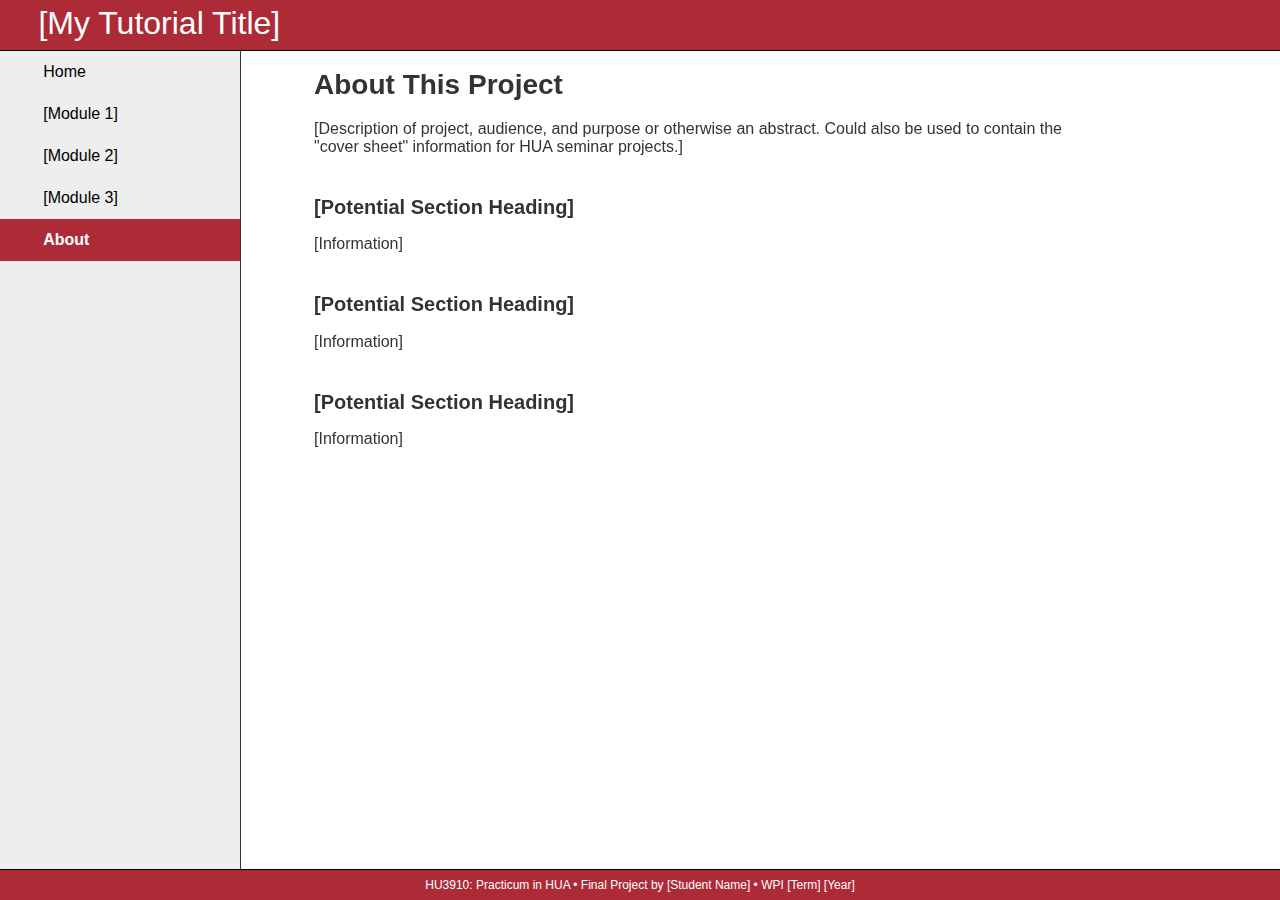
==== about.html @ 52cce441 "Initial commit" ====
<!DOCTYPE html>
<html lang="en">

<head>
    <meta charset="utf-8">
    <title>[My Tutorial Title]</title>
    <link href="css/styles.css" rel="stylesheet" type="text/css">
</head>

<body>
    <header>[My Tutorial Title]</header>
	
    <nav>
        <a href="index.html">Home</a>
        <a href="module_01.html">[Module 1]</a>
        <a href="module_02.html">[Module 2]</a>
        <a href="module_03.html">[Module 3]</a>
        <a href="about.html" class="selected">About</a>
    </nav>

    <section class="main">
        <h1>About This Project</h1>
        <p>[Description of project, audience, and purpose or otherwise an abstract. Could also be used to contain the "cover sheet" information for HUA seminar projects.]</p>
        <h2>[Potential Section Heading]</h2>
        <p>[Information]</p>
        <h2>[Potential Section Heading]</h2>
        <p>[Information]</p>
        <h2>[Potential Section Heading]</h2>
        <p>[Information]</p>
    </section>
    
    <footer>
        <p>HU3910: Practicum in HUA &bull; Final Project by [Student Name] &bull; WPI [Term] [Year]</p>
    </footer>
</body>

</html>
---- css/styles.css ----
html {
	height: 100%;
	width: 100%;
}

body {
	padding: 0px;
	margin: 0px;
	color:#333;
	font-family: Calibri, Verdana, Arial, "Lucida Sans", Helvetica, sans-serif;
}

h1 {
	font-size: 28px; 
}
h2 {
    font-size: 20px;
	margin-top: 40px;
}

header {
	background: #AC2B37; 
	width: 100%;
	height: 40px;
	color: white; 
	padding: 5px; 
	padding-left: 3%; 
	border-bottom: solid;
	border-bottom-width: 1px;
	border-color: black;
	font-size: 32px; 
	position: fixed;
	top: 0;
	left: 0;
}

nav {
	width: 240px;
	height: 100%;
	background: #eee;
	border-right: solid;
	border-width: 1px;
	float: left;
	position: fixed;
	top: 51px;
	left: 0;
}

nav a {
	text-decoration: none;
	color: black;
	background-color: #eee;
	display: block;
	padding: 12px;
	padding-top: 5%;
	padding-bottom: 5%;
	padding-left: 18%;
}

nav a:hover {
	background-color: #CCC;
}

nav a.selected {
	font-weight: bold;
	background-color: #AC2B37;
	color: white;
}

section.main {
	padding: 5%;
	min-width: 10%;
	padding-top: 50px;
	margin-left: 250px;
	padding-right: 15%;
	position: relative;
}

section.main li {
	margin-top: 6px;
}

section.main video {
	height: 50%;
	width: 75%;
	border: 1px solid black;
	margin-top: 1%;
}

div.transcript {
	height: 50%;
	width: 71%;
	padding-left: 2%;
	padding-right: 2%;
	border: 1px solid black;
	margin-top: 2%;
}

div.transcript h2 {
	color: #AC2B37;
    font-size: 18px;
	margin-top: 18px;
}

footer {
	background: #AC2B37; 
	width: 100%;
	height: 30px;
	border-top: solid;
	border-top-width: 1px;
	border-color: black;
	position: fixed;
	bottom: 0;
	left: 0;
}

footer p {
	text-align: center;
	font-size: 12px; 
	color: white; 
	margin-top: 8px;
}
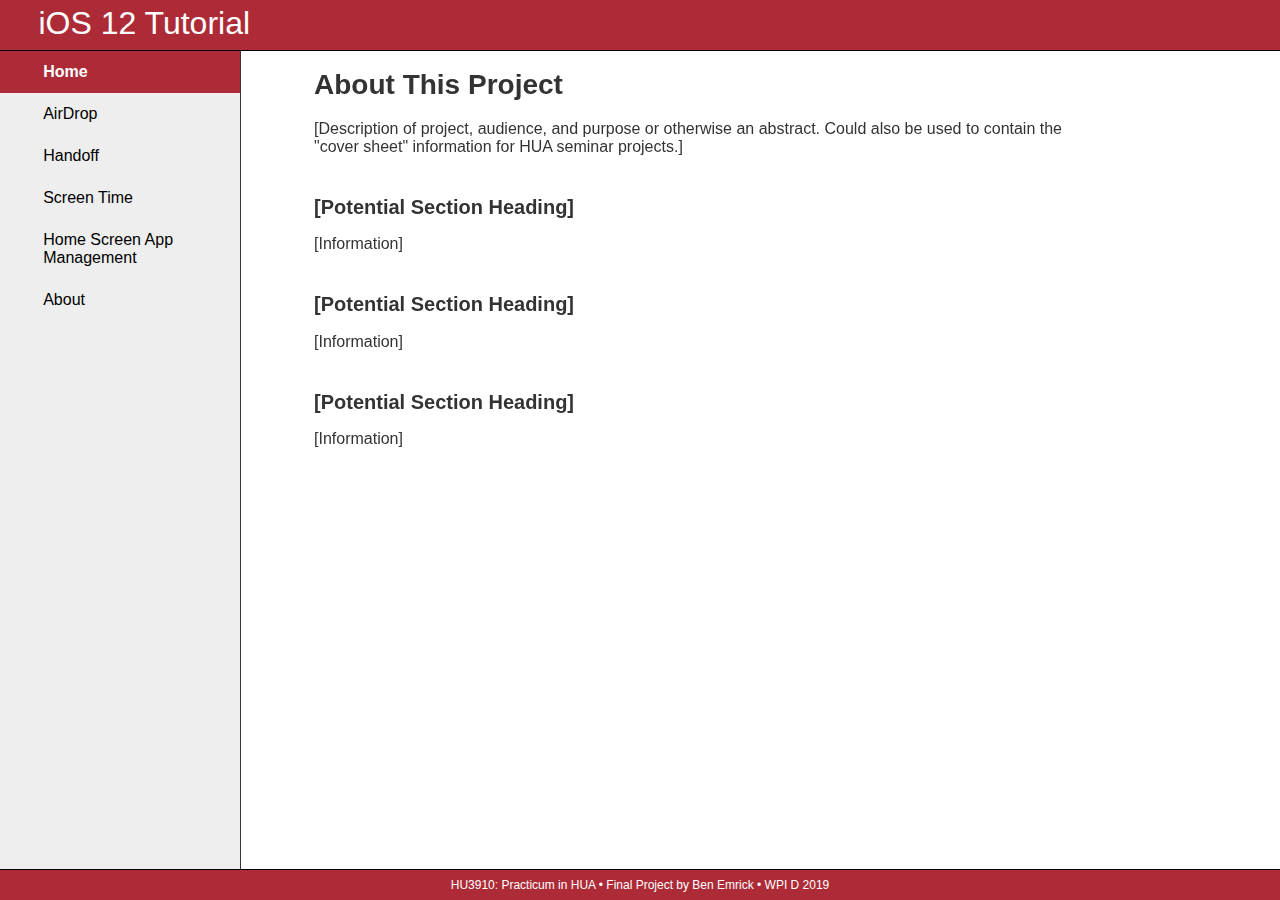
==== commit 89afd766: "add module 4 file and insert content on index page" ====
--- a/about.html
+++ b/about.html
@@ -3,19 +3,20 @@
 
 <head>
     <meta charset="utf-8">
-    <title>[My Tutorial Title]</title>
+    <title>iOS 12 Tutorial</title>
     <link href="css/styles.css" rel="stylesheet" type="text/css">
 </head>
 
 <body>
-    <header>[My Tutorial Title]</header>
+    <header>iOS 12 Tutorial</header>
 	
     <nav>
-        <a href="index.html">Home</a>
-        <a href="module_01.html">[Module 1]</a>
-        <a href="module_02.html">[Module 2]</a>
-        <a href="module_03.html">[Module 3]</a>
-        <a href="about.html" class="selected">About</a>
+        <a href="index.html" class="selected">Home</a>
+        <a href="module_01.html">AirDrop</a>
+        <a href="module_02.html">Handoff</a>
+        <a href="module_03.html">Screen Time</a>
+        <a href="module_04.html">Home Screen App Management</a>
+        <a href="about.html">About</a>
     </nav>
 
     <section class="main">
@@ -30,7 +31,7 @@
     </section>
     
     <footer>
-        <p>HU3910: Practicum in HUA &bull; Final Project by [Student Name] &bull; WPI [Term] [Year]</p>
+        <p>HU3910: Practicum in HUA &bull; Final Project by Ben Emrick &bull; WPI D 2019</p>
     </footer>
 </body>
 
